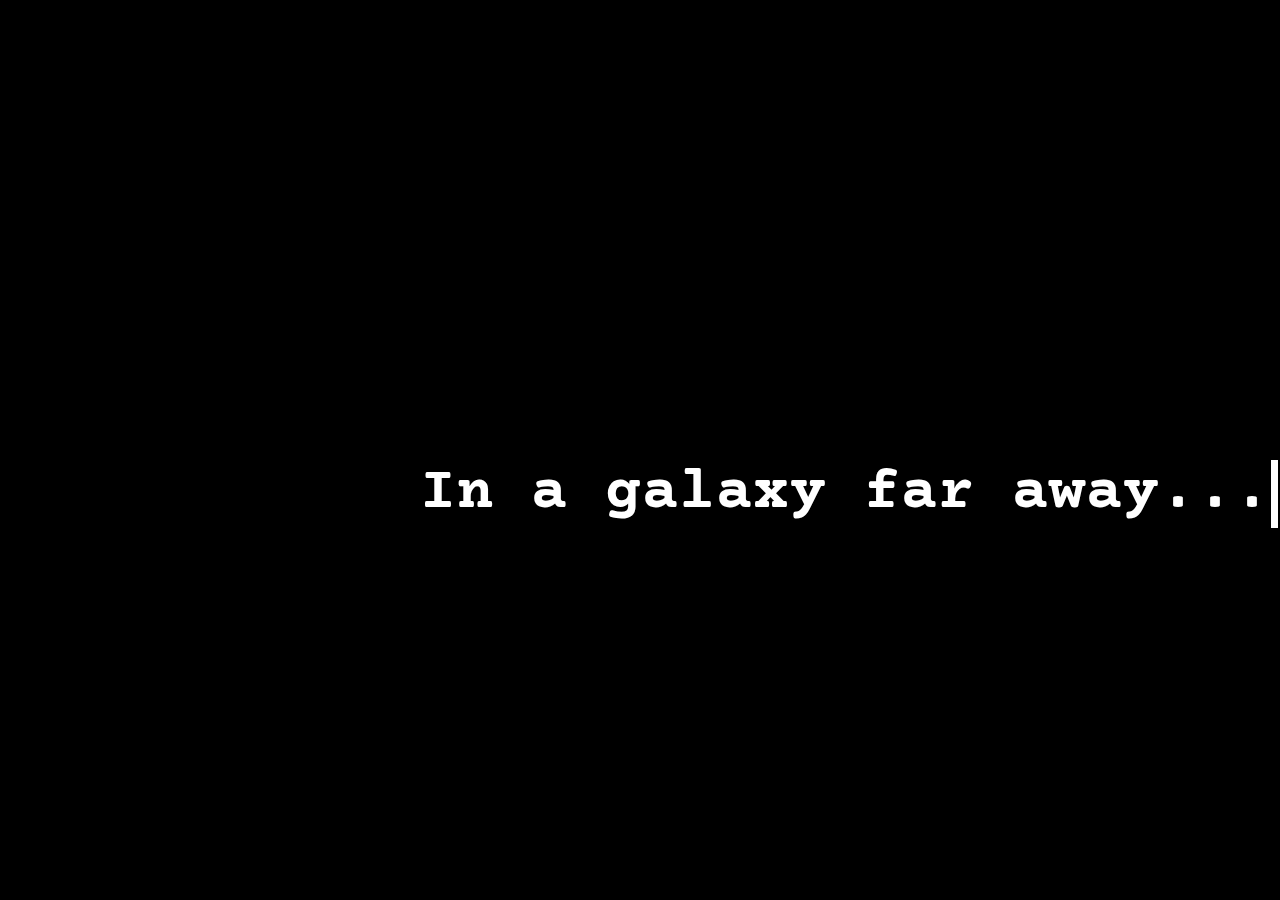
==== Star Wars Intro/index.html @ e591c4dc "edited,audio, and added star wars intro folder" ====
<!DOCTYPE html>
<html lang="en">
<head>
    <meta charset="UTF-8">
    <meta http-equiv="X-UA-Compatible" content="IE=edge">
    <meta name="viewport" content="width=device-width, initial-scale=1.0">
    <title>Star Wars Intro Words</title>
    <link rel="preconnect" href="https://fonts.googleapis.com">
<link rel="preconnect" href="https://fonts.gstatic.com" crossorigin>
<link rel="stylesheet" href="style.css">
<link rel="preconnect" href="https://fonts.googleapis.com">
<link rel="preconnect" href="https://fonts.gstatic.com" crossorigin>
<link href="https://fonts.googleapis.com/css2?family=Bebas+Neue&family=Bungee+Shade&family=Courier+Prime:wght@700&family=Damion&family=Faster+One&family=Racing+Sans+One&family=Rampart+One&family=Roboto:wght@900&family=Romanesco&family=Style+Script&family=Teko:wght@600&family=Timmana&display=swap" rel="stylesheet">
</head>
<body>
    <div class="typeEffect">
        <h1>
            In a galaxy far away...
        </h1>
    </div>

    <div class="textscroll">
        <h1>
            In a galaxy far far away...
        </h1>
        <p>
            There is unrest as foreign forces have invaded our galaxy, and disrupted the peace. 
        </p>
    </div>

    <audio autoplay>
        <source src="Typing-Sound.mp3" type="audio/mp3">
    </audio>

</body>
</html>
---- Star Wars Intro/style.css ----
body {
    background-color: black;
  }
  
  .typeEffect h1 {
    color: white;
    font-family: 'Courier Prime', monospace;
    font-size: 60px;
    position:absolute;
    top: 420px;
    left: 420px;
    overflow: hidden; /* Ensures the content is not revealed until the animation */
    border-right: 7px solid white; /* The typwriter cursor */
    white-space: nowrap; /* Keeps the content on a single line */
    letter-spacing: 1px; /* Adjust as needed */
    animation: 
      typing 3.5s steps(30, end),
      blink-caret .5s step-end infinite;
  }
  
  /* The typing effect */
  @keyframes typing {
    from { width: 0 }
    to { width: 50% }
  }
  
  /* The typewriter cursor effect */
  @keyframes blink-caret {
    from, to { border-color: transparent }
    50% { border-color: white }
  }

audio {

  }
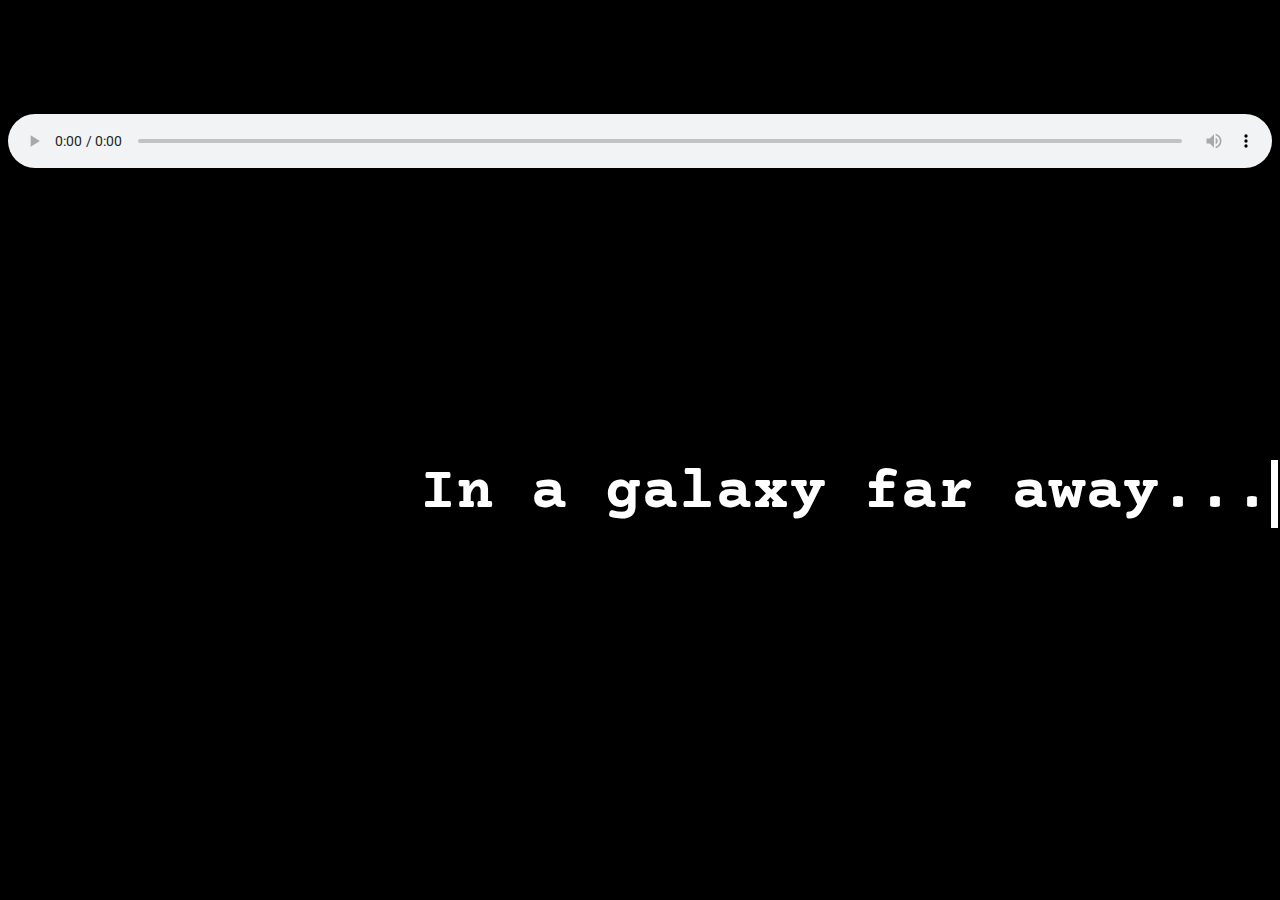
==== commit 0636d353: "created the typed intro in js instead and added it to the intro folder" ====
--- a/Star Wars Intro/index.html
+++ b/Star Wars Intro/index.html
@@ -29,7 +29,12 @@
     </div>
 
     <audio autoplay>
-        <source src="Typing-Sound.mp3" type="audio/mp3">
+        <source src="Typing-Sound.mp3" type="audio/mpeg">
+    </audio>
+
+    <audio id="audio" controls="" style="width: 100%;">
+        <source src="https://drive.google.com/u/0/uc?id=1u8K4M4z7kmxd4fZIjx67HL9xA8i9PSSg&amp;export=download" type="audio/mpeg">
+        Please update your browser does not support the audio element.
     </audio>
 
 </body>
